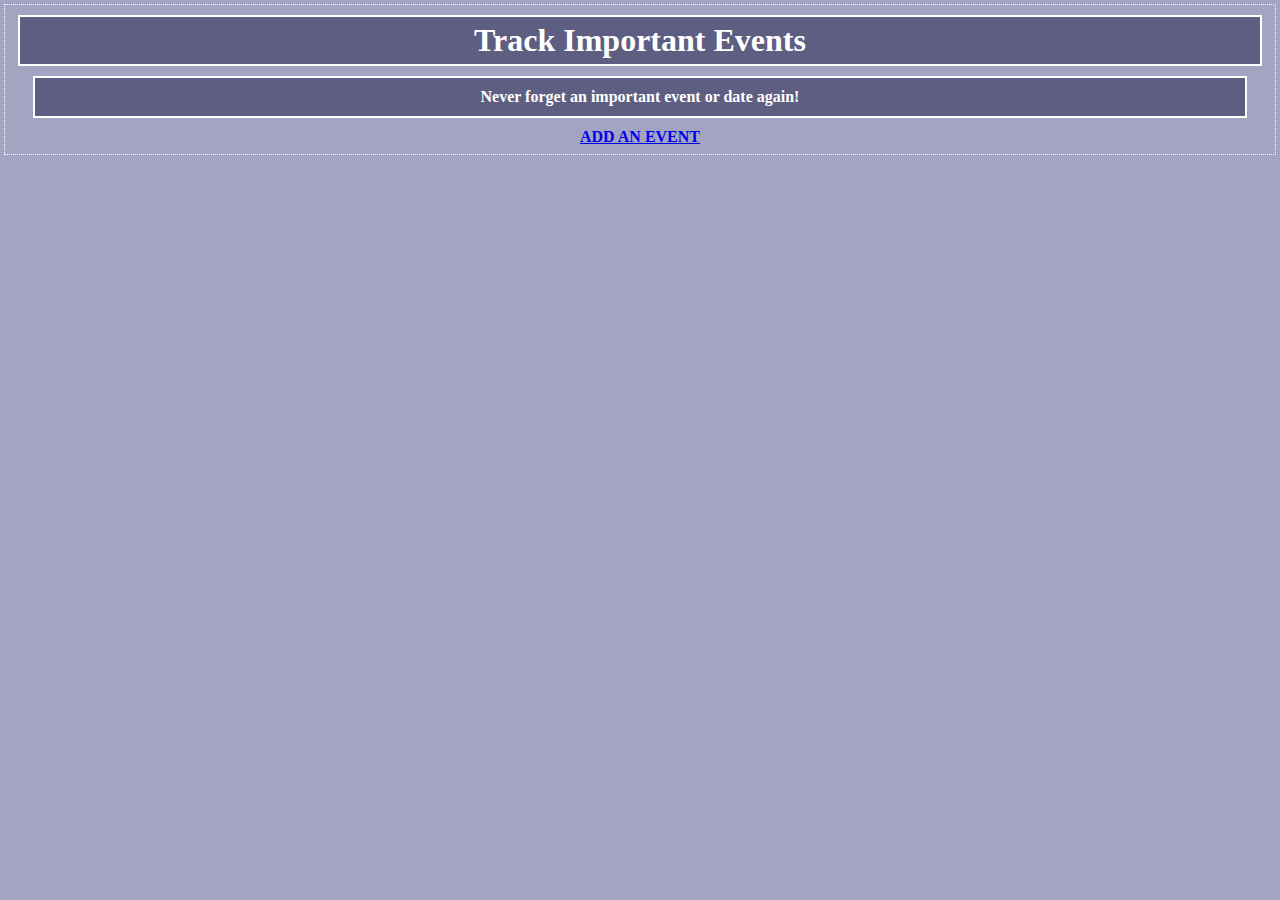
==== index.html @ 3f5165ee "moved files to new folder for week 3 after getting everything working" ====
<!-- Janis Hines -->
	<!-- VFW 1201 -->
	<!-- Important Date Tracker -->
	<!-- Home Page -->

<!doctype html>
<html>
	<head>
		<meta charset="utf-8" />

		<title>Event Tracker</title>
        <link rel="stylesheet" href="styles.css" type="text/css" />
	</head>
	<body>
        <h1>Track Important Events</h1>
        <h4>Never forget an important event or date again!</h4>
        <div class = "center">
		<a href="additem.html"><strong><center> ADD AN EVENT </center></strong></a>             
		</div>
	</body>
</html>
---- styles.css ----
/* Activity 2 
 Visual Frameworks 1201 
 Janis Hines 
 January 17, 2012 */

html {
    background-color: #A3A3C2;
    color: #FBFBFB;
	font-family: Georgia, serif;
	margin: 5px;
	border: 2px #FFFFFF;
	outline: 1px dotted #FFFFFF;
	text-align: center;
}

a{ outline: 1px dotted line;
}
a:hover{color:black; outline:none;}

h1 {
    color: #FFFFFF;
	font-family: Georgia, serif;
	margin: 10px 5px;
	border: 2px solid #FFFFFF;
	padding: 5px;
	background: #5E5E82;
}
h4 {
    color: #FFFFFF;
	font-family: Georgia, serif;
	margin: 10px 20px;
	border: 2px solid #FFFFFF;
	padding: 10px;
	background: #5E5E82;
}

legend {
    color: #4B327D;
}

fieldset {
    border: 1px solid FFFFFF;
}
input {
    background: white;
    cursor: pointer;
}

ul{
	color: #4B327D;
}
li{
	color: #4B327D;
}
nav{
	color: #99CCFF
	font-style: italic;
	font-family: Georgia, serif;
	font: 12px;
	letter-spacing: 1px;
}
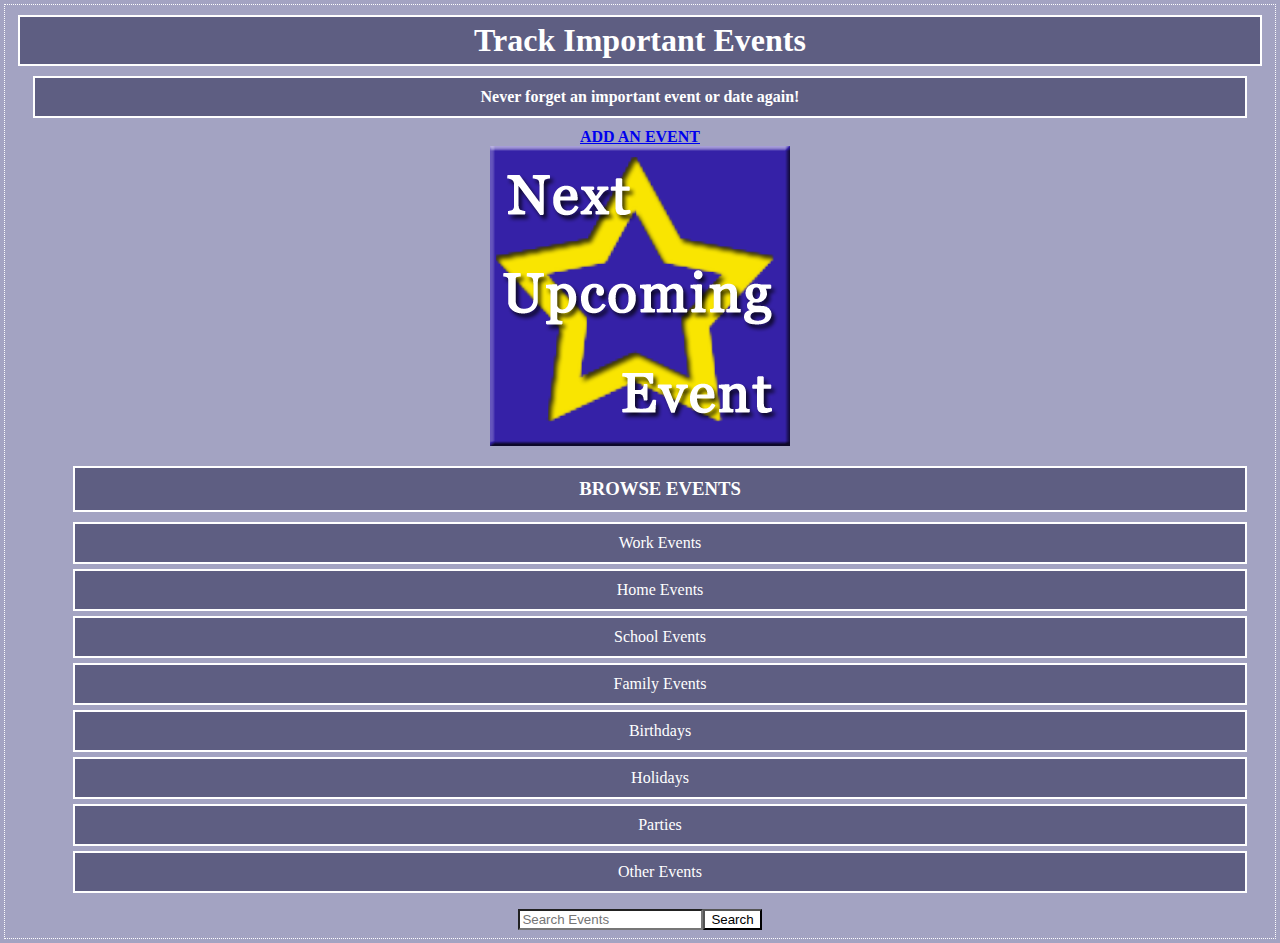
==== commit 78f2de23: "Updated index.html" ====
--- a/index.html
+++ b/index.html
@@ -1,7 +1,8 @@
-	<!-- Janis Hines -->
-	<!-- VFW 1201 -->
-	<!-- Important Date Tracker -->
-	<!-- Home Page -->
+<!-- Week 1 -->
+<!-- MiU 1202 -->
+<!-- Janis Jae Hines -->
+<!-- January 31, 2012 -->
+<!-- Index.html -->
 
 <!doctype html>
 <html>
@@ -16,6 +17,23 @@
         <h4>Never forget an important event or date again!</h4>
         <div class = "center">
 		<a href="additem.html"><strong><center> ADD AN EVENT </center></strong></a>             
-		</div>
+		<img src = "images/feature.png" alt="Featured Item" />	
+ 			<ul>
+ 				<h3>BROWSE EVENTS</h3>
+ 				<ol><a>Work Events</a></ol>
+ 				<ol><a>Home Events</a></ol>
+ 				<ol><a>School Events</a></ol>
+ 				<ol><a>Family Events</a></ol>
+ 				<ol><a>Birthdays</a></ol>
+ 				<ol><a>Holidays</a></ol>
+ 				<ol><a>Parties</a></ol>
+ 				<ol><a>Other Events</a></ol>
+ 			</ul>
+ 		</div>
+			<div id="search">
+ 			<form action="#" method="get">
+ 				<input type="text" class="globalSearch" placeholder="Search Events"/><input type="submit" value="Search" id="search" />
+ 			</form>
+ 		</div>
 	</body>
 </html>--- a/styles.css
+++ b/styles.css
@@ -1,7 +1,7 @@
-/* Activity 2 
- Visual Frameworks 1201 
- Janis Hines 
- January 17, 2012 */
+/*  Week 1 
+ 	MiU 1202 
+ 	Janis Jae Hines 
+ 	January 31, 2012  */
 
 html {
     background-color: #A3A3C2;
@@ -33,7 +33,14 @@
 	padding: 10px;
 	background: #5E5E82;
 }
-
+h3{
+    color: #FFFFFF;
+	font-family: Georgia, serif;
+	margin: 10px 20px;
+	border: 2px solid #FFFFFF;
+	padding: 10px;
+	background: #5E5E82;
+}
 legend {
     color: #4B327D;
 }
@@ -45,11 +52,17 @@
     background: white;
     cursor: pointer;
 }
-
-ul{
+ol{color: #FFFFFF;
+	font-family: Georgia, serif;
+	margin: 5px 20px;
+	border: 2px solid #FFFFFF;
+	padding: 10px;
+	background: #5E5E82;
+}
+li{
 	color: #4B327D;
 }
-li{
+ul{
 	color: #4B327D;
 }
 nav{
